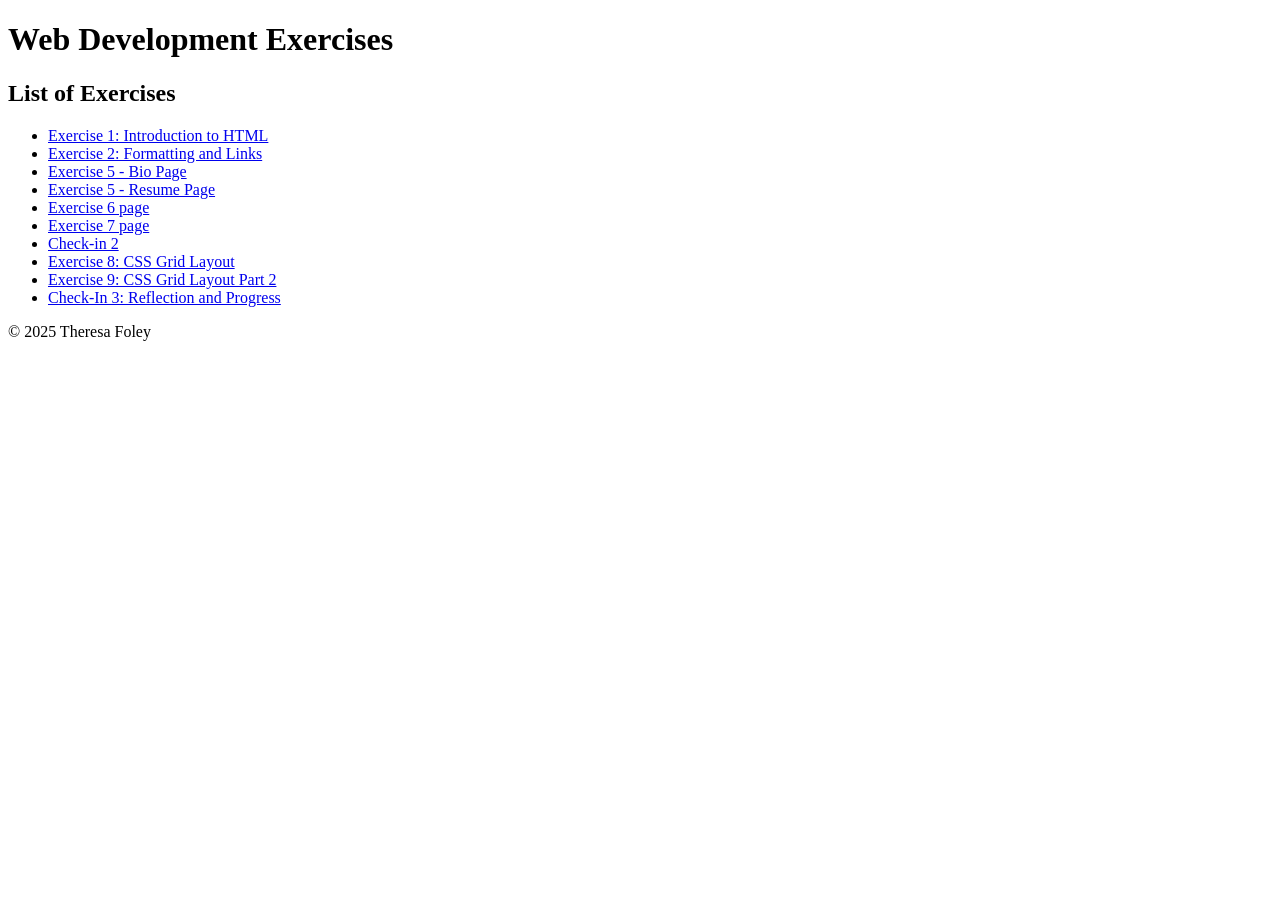
==== exercises/index.html @ 935dd06d "Add files via upload" ====
<!DOCTYPE html>
<html lang="en">
<head>
    <meta charset="UTF-8">
    <meta name="viewport" content="width=device-width, initial-scale=1.0">
    <title>Exercises</title>
</head>
<body>
    <header>
        <h1>Web Development Exercises</h1>
    </header>
    
    <main>
        <h2>List of Exercises</h2>
        <ul>
            <li><a href="exercise1.html">Exercise 1: Introduction to HTML</a></li>
            <li><a href="exercise2.html">Exercise 2: Formatting and Links</a></li>
            <li><a href="exercise5.html">Exercise 5 - Bio Page</a></li>
            <li><a href="exercise5-resume.html">Exercise 5 - Resume Page</a></li>
            <li><a href="exercise6.html">Exercise 6 page</a></li>
            <li><a href="exercise7.html">Exercise 7 page</a></li>
            <li><a href="checkin2.html">Check-in 2</a></li>
            <li><a href="exercise8.html">Exercise 8: CSS Grid Layout</a></li>
            <li><a href="exercise9.html">Exercise 9: CSS Grid Layout Part 2</a></li>
            <li><a href="checkin3.html">Check-In 3: Reflection and Progress</a></li>
        </ul>
    </main>
    
    <footer>
        <p>&copy; 2025 Theresa Foley</p>
    </footer>
</body>
</html>
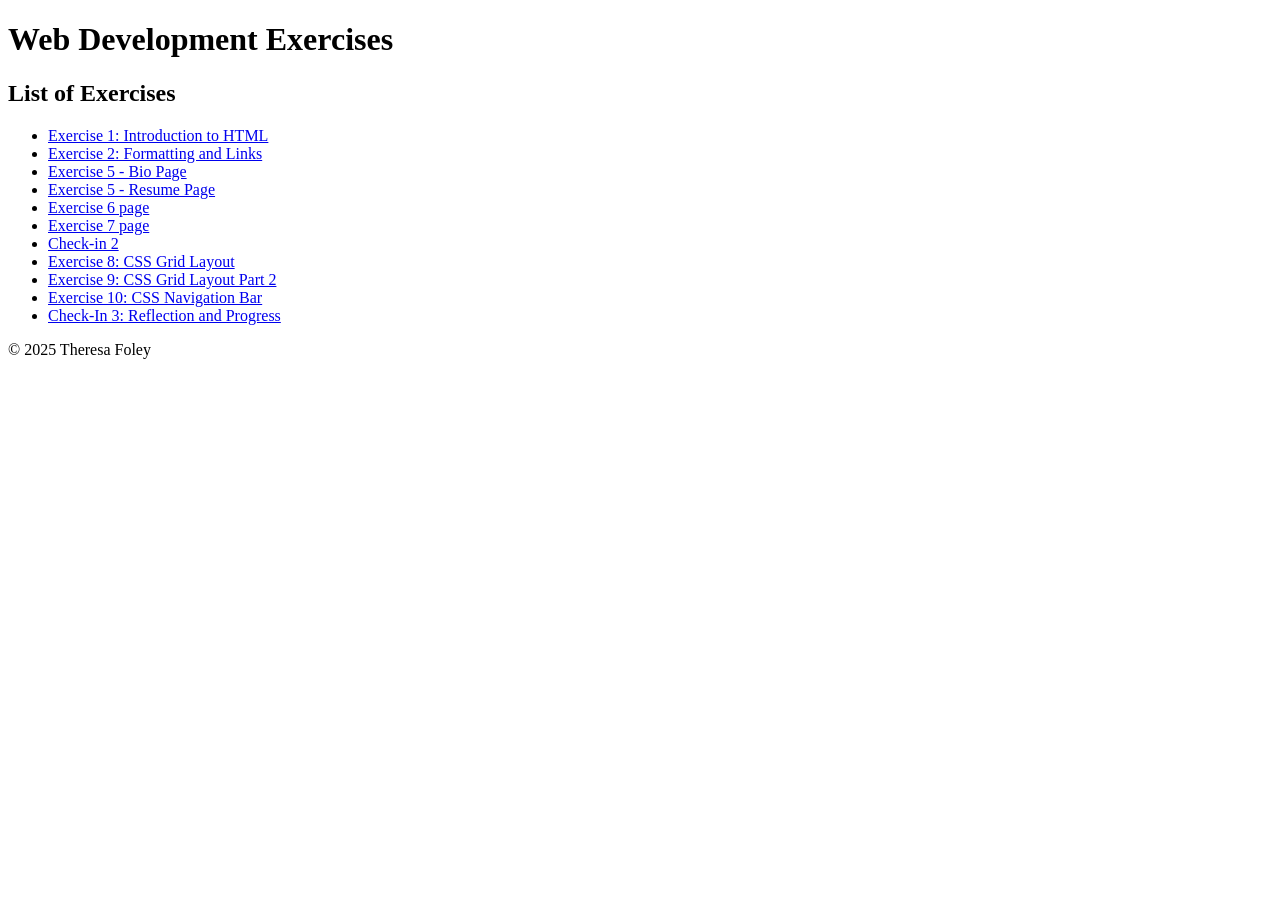
==== commit 7f7f0469: "Add files via upload" ====
--- a/exercises/index.html
+++ b/exercises/index.html
@@ -22,6 +22,7 @@
             <li><a href="checkin2.html">Check-in 2</a></li>
             <li><a href="exercise8.html">Exercise 8: CSS Grid Layout</a></li>
             <li><a href="exercise9.html">Exercise 9: CSS Grid Layout Part 2</a></li>
+            <li><a href="exercise10.html">Exercise 10: CSS Navigation Bar</a></li>
             <li><a href="checkin3.html">Check-In 3: Reflection and Progress</a></li>
         </ul>
     </main>
